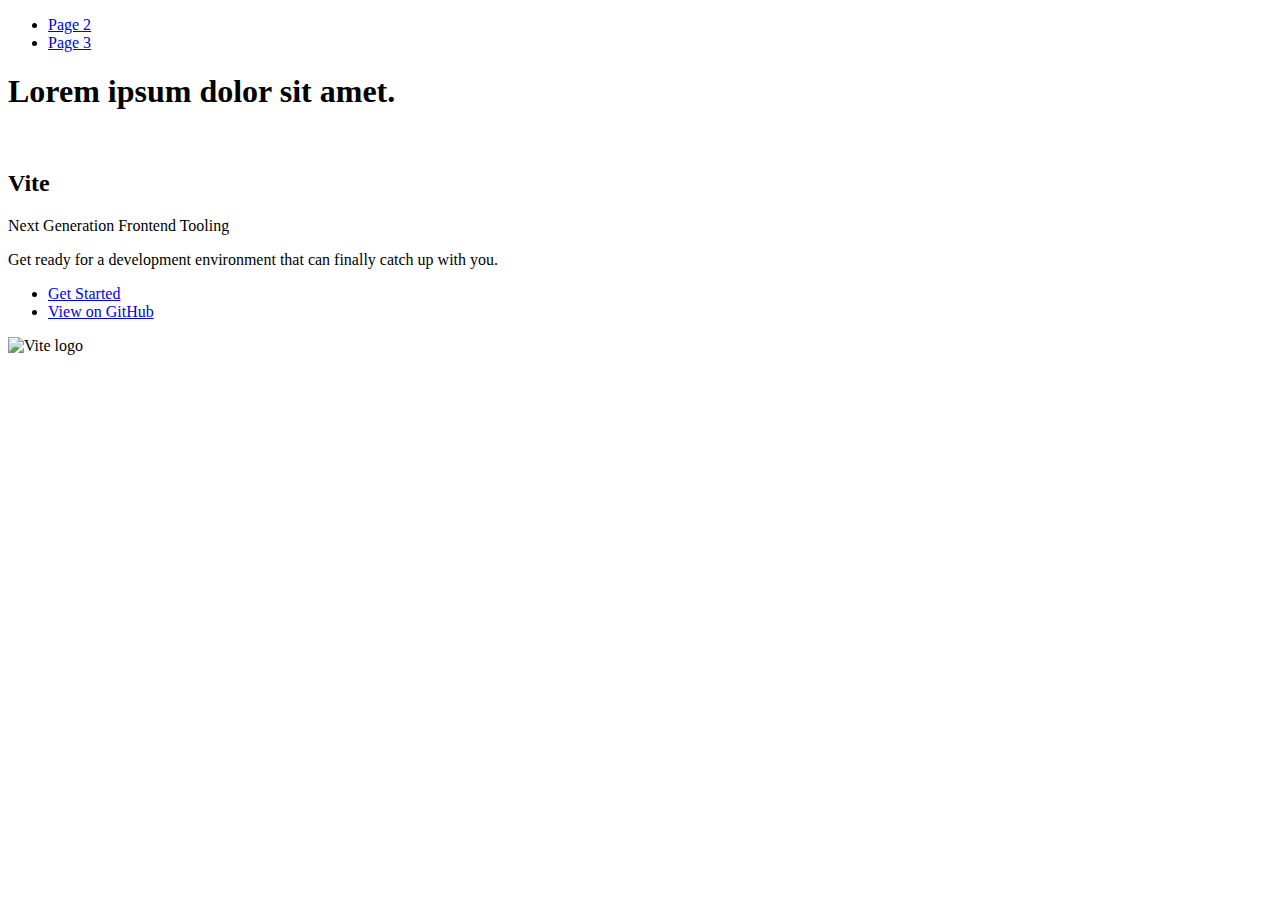
==== index.html @ b1fbf3c2 "Deploying to gh-pages from @ borsuk-toni/goit-js-hw-10@9cda900b7a676ef2c9805f8a4f34ccc63d93472d 🚀" ====
<!DOCTYPE html>
<html lang="en">
  <head>
    <meta charset="UTF-8" />
    <link rel="icon" type="image/svg+xml" href="/goit-js-hw-10/favicon.svg" />
    <meta name="viewport" content="width=device-width, initial-scale=1.0" />
    <title>Vanilla App Template</title>
    
    <script type="module" crossorigin src="/goit-js-hw-10/commonHelpers.js"></script>
    <link rel="stylesheet" href="/goit-js-hw-10/assets/index-10c40100.css">
  </head>
  <body>
    <header class="header">
  <nav class="nav">
    <ul class="nav-list">
      <li class="nav-item">
        <a href="./page-2.html" class="nav-link">Page 2</a>
      </li>

      <li class="nav-item">
        <a href="./page-3.html" class="nav-link">Page 3</a>
      </li>
    </ul>
  </nav>
</header>


    <section>
      <h1>Lorem ipsum dolor sit amet.</h1>
      <!-- Path to images as from index.html file -->
      <img src="/goit-js-hw-10/assets/javascript-8dac5379.svg" alt="" />
    </section>

    <!-- Loads the specified .html file -->
    <section class="vite-promo">
  <div class="container">
    <div class="wrapper">
      <h2 class="title">
        <span class="gradient">Vite</span>
      </h2>
      <p class="text">Next Generation Frontend Tooling</p>
      <p class="tagline">
        Get ready for a development environment that can finally catch up with
        you.
      </p>

      <ul class="actions">
        <li class="action">
          <a
            class="link"
            href="https://vitejs.dev/guide/"
            target="_blank"
            rel="noopener noreferrer"
            >Get Started</a
          >
        </li>
        <li class="action">
          <a
            class="link"
            href="https://github.com/vitejs/vite"
            target="_blank"
            rel="noopener noreferrer"
            >View on GitHub</a
          >
        </li>
      </ul>
    </div>

    <div class="thumb">
      <!-- Path to images as from index.html file -->
      <img
        class="pic"
        src="/goit-js-hw-10/assets/vite-logo-51249ca9.png"
        alt="Vite logo"
        width="640"
        height="640"
      />
    </div>
  </div>
</section>


    
  </body>
</html>
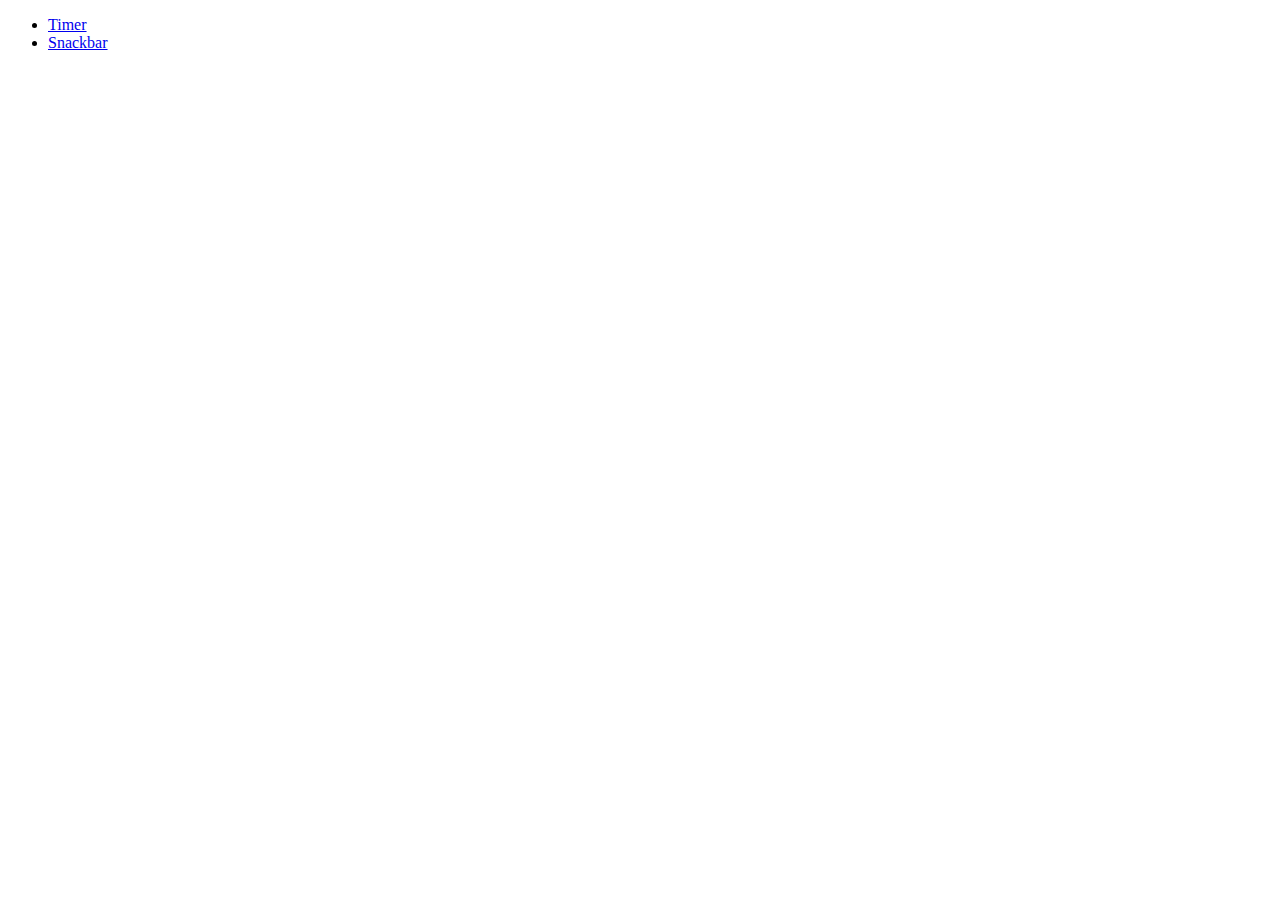
==== commit a2f924aa: "Deploying to gh-pages from @ borsuk-toni/goit-js-hw-10@0b6cb82ce426f0e7e8fa970dde4c69fb78e7d8fb 🚀" ====
--- a/index.html
+++ b/index.html
@@ -2,84 +2,19 @@
 <html lang="en">
   <head>
     <meta charset="UTF-8" />
-    <link rel="icon" type="image/svg+xml" href="/goit-js-hw-10/favicon.svg" />
+    <link rel="icon" type="image/svg+xml" href="/favicon.svg" />
     <meta name="viewport" content="width=device-width, initial-scale=1.0" />
-    <title>Vanilla App Template</title>
-    
-    <script type="module" crossorigin src="/goit-js-hw-10/commonHelpers.js"></script>
-    <link rel="stylesheet" href="/goit-js-hw-10/assets/index-10c40100.css">
+    <title>HW 10</title>
   </head>
   <body>
-    <header class="header">
-  <nav class="nav">
-    <ul class="nav-list">
-      <li class="nav-item">
-        <a href="./page-2.html" class="nav-link">Page 2</a>
+    <ul>
+      <li>
+        <a href="./1-timer.html">Timer</a>
       </li>
-
-      <li class="nav-item">
-        <a href="./page-3.html" class="nav-link">Page 3</a>
+    
+      <li>
+        <a href="./2-snackbar.html">Snackbar</a>
       </li>
     </ul>
-  </nav>
-</header>
-
-
-    <section>
-      <h1>Lorem ipsum dolor sit amet.</h1>
-      <!-- Path to images as from index.html file -->
-      <img src="/goit-js-hw-10/assets/javascript-8dac5379.svg" alt="" />
-    </section>
-
-    <!-- Loads the specified .html file -->
-    <section class="vite-promo">
-  <div class="container">
-    <div class="wrapper">
-      <h2 class="title">
-        <span class="gradient">Vite</span>
-      </h2>
-      <p class="text">Next Generation Frontend Tooling</p>
-      <p class="tagline">
-        Get ready for a development environment that can finally catch up with
-        you.
-      </p>
-
-      <ul class="actions">
-        <li class="action">
-          <a
-            class="link"
-            href="https://vitejs.dev/guide/"
-            target="_blank"
-            rel="noopener noreferrer"
-            >Get Started</a
-          >
-        </li>
-        <li class="action">
-          <a
-            class="link"
-            href="https://github.com/vitejs/vite"
-            target="_blank"
-            rel="noopener noreferrer"
-            >View on GitHub</a
-          >
-        </li>
-      </ul>
-    </div>
-
-    <div class="thumb">
-      <!-- Path to images as from index.html file -->
-      <img
-        class="pic"
-        src="/goit-js-hw-10/assets/vite-logo-51249ca9.png"
-        alt="Vite logo"
-        width="640"
-        height="640"
-      />
-    </div>
-  </div>
-</section>
-
-
-    
   </body>
 </html>
